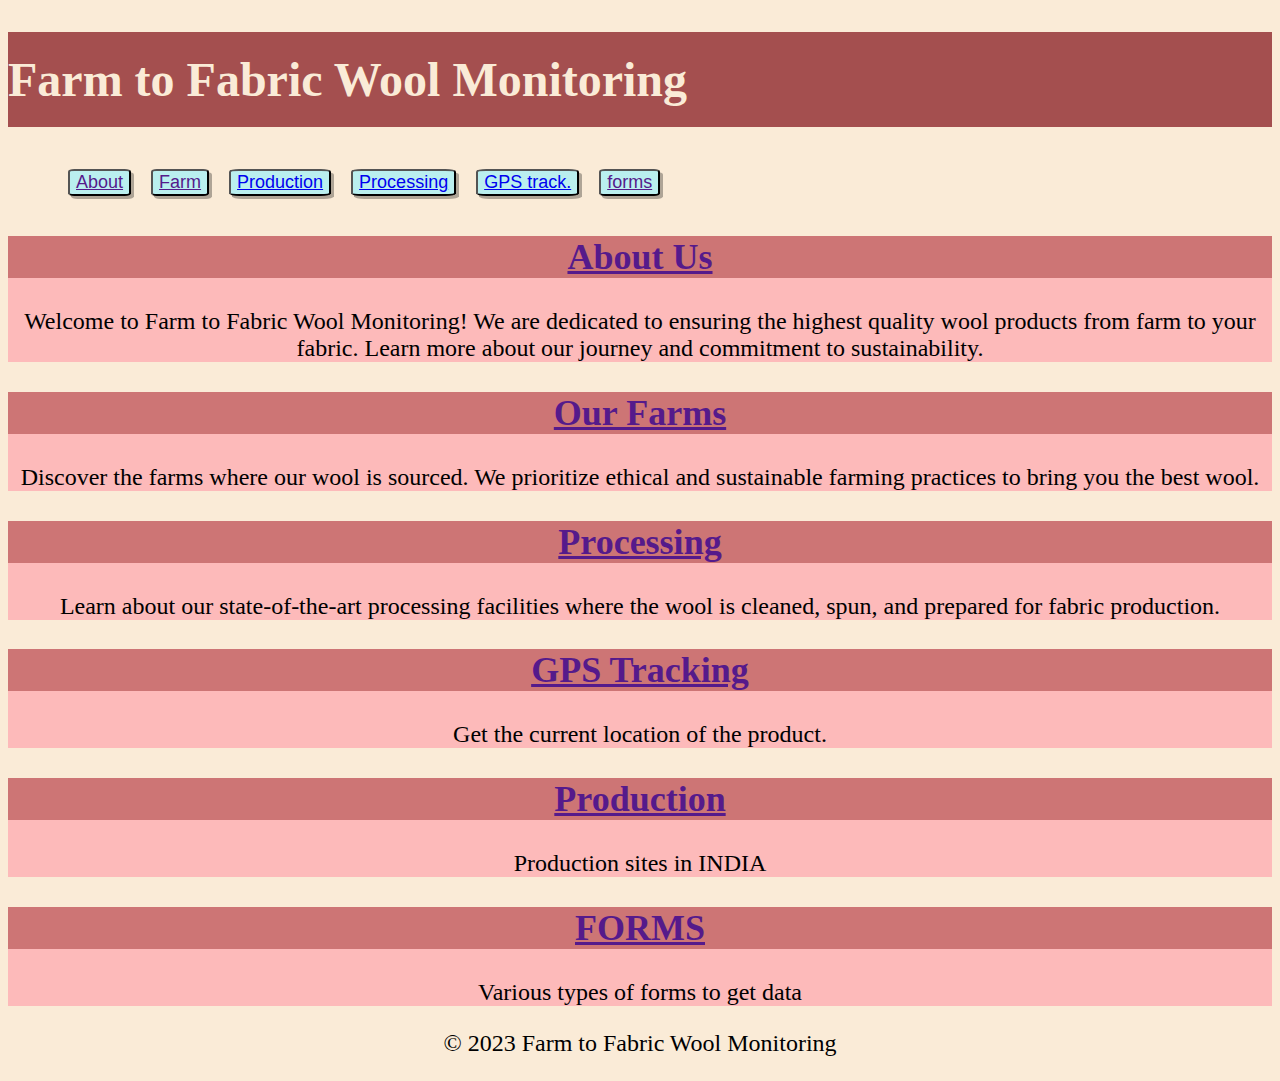
==== index.html @ d4c9396a "Add files via upload" ====
<!DOCTYPE html>
<html lang="en">
<head>
    <meta charset="UTF-8">
    <meta name="viewport" content="width=device-width, initial-scale=1.0">
    <title>Farm to Fabric Wool Monitoring</title>
    <link rel="stylesheet" href="styles.css"> <!-- Link to your CSS file for styling -->
    <style>
        body{
            background-color: antiquewhite;
            background-size: 1000%;
            background-repeat: no-repeat;
            font-size: x-large;
        }
        p{text-align: center;
         }
        
        h2{
            text-align: center;
        }

        @media screen and (max-aspect-ratio: 9/16) {
            body {
                
                background-size: 10000%;
                background-repeat: no-repeat;
           }
        }
        @media screen and (min-aspect-ratio: 16/9) {
      body {
            
            background-size: 1000%;
            background-repeat: no-repeat;
           }
        }
        @media screen and (min-aspect-ratio: 1/1) {
      body {
  
        background-size: 350%;
        background-repeat: no-repeat;
           }
        }
        @media screen and (min-aspect-ratio: 4/3) {
      body {
      
        background-size: 300%;
        background-repeat: no-repeat;
           }
        }

        button{
           
             background-color: rgb(186, 239, 239);
             margin-right: 40px;
             margin: auto;
             border-radius: 10%;
             box-shadow: 3px 3px 0px rgba(0, 0, 0, 0.3);
           
        }

        .button-container{
            
            display: flex;
            margin: 10px;
            
        }

        #headd{
            color: antiquewhite;
            background-color: rgb(164, 79, 79);
            margin: 10px , 10px , 10px; 
            padding-top: 20px;
            padding-bottom: 20px;
            font-family: cursive;
            
        }


    </style>
   
    
     
</head>
<body>
    <header>
        <h1 id="headd">Farm to Fabric Wool Monitoring</h1>
        <nav>
            <ul class="button-container">
                <button style="font-size:large;margin: 10px;" ><a href="">About</a></button>
                <button style="font-size:large;margin: 10px;"><a href="">Farm</a></button>
                <button style="font-size:large;margin: 10px;"><a href="./wool.jpg">Production </a></button>
                <button style="font-size:large;margin: 10px;"><a href="./process.jpg">Processing</a></button>
                <button style="font-size:large;margin: 10px;"><a href="./frontback.html">GPS track.</a></button>
                <button style="font-size:large;margin: 10px;"><a href="">forms</a></button>
            </ul>
        </nav>
    </header>
    <div id="s1">
    <section id="about" style="background-color: rgb(253, 186, 186);">
        <h2 style="font-family: cursive;background-color: rgb(205, 117, 117);"><a href="">About Us</a></h2>
        <p>Welcome to Farm to Fabric Wool Monitoring! We are dedicated to ensuring the highest quality wool products from farm to your fabric. Learn more about our journey and commitment to sustainability.</p>
    </section></div>
    <div id="s2">
    <section id="farm" style="background-color: rgb(253, 186, 186);">
        <h2 style="font-family: cursive;background-color: rgb(205, 117, 117);"><a href="">Our Farms</a></h2>
        <p>Discover the farms where our wool is sourced. We prioritize ethical and sustainable farming practices to bring you the best wool.</p>
    </section></div>
    <div id="s3">
    <section id="processing" style="background-color: rgb(253, 186, 186);">
        <h2 style="font-family: cursive;background-color: rgb(205, 117, 117);"><a href="">Processing</a></h2>
        <p>Learn about our state-of-the-art processing facilities where the wool is cleaned, spun, and prepared for fabric production.</p>
    </section></div>
    <div id="s4">
    <section id="fabric"style="background-color: rgb(253, 186, 186);">
        <h2 style="font-family: cursive;background-color: rgb(205, 117, 117);"><a href="">GPS Tracking</a></h2>
        <p>Get the current location of the product.</p>
    </section></div>
    <div id="s5">
    <section id="Production" style="background-color: rgb(253, 186, 186);">
        <h2 style="font-family: cursive;background-color: rgb(205, 117, 117);"><a href="">Production</a></h2>
        <p>Production sites in INDIA</p></div>
    <div id="s6">
    <section id="formms" style="background-color: rgb(253, 186, 186);">
        <h2 style="font-family: cursive;background-color: rgb(205, 117, 117);"><a href="">FORMS</a></h2>
        <p>Various types of forms to get data</p></div>
    </section>

    <footer>
        <p>&copy; 2023 Farm to Fabric Wool Monitoring</p>
    </footer>
</body>
</html>
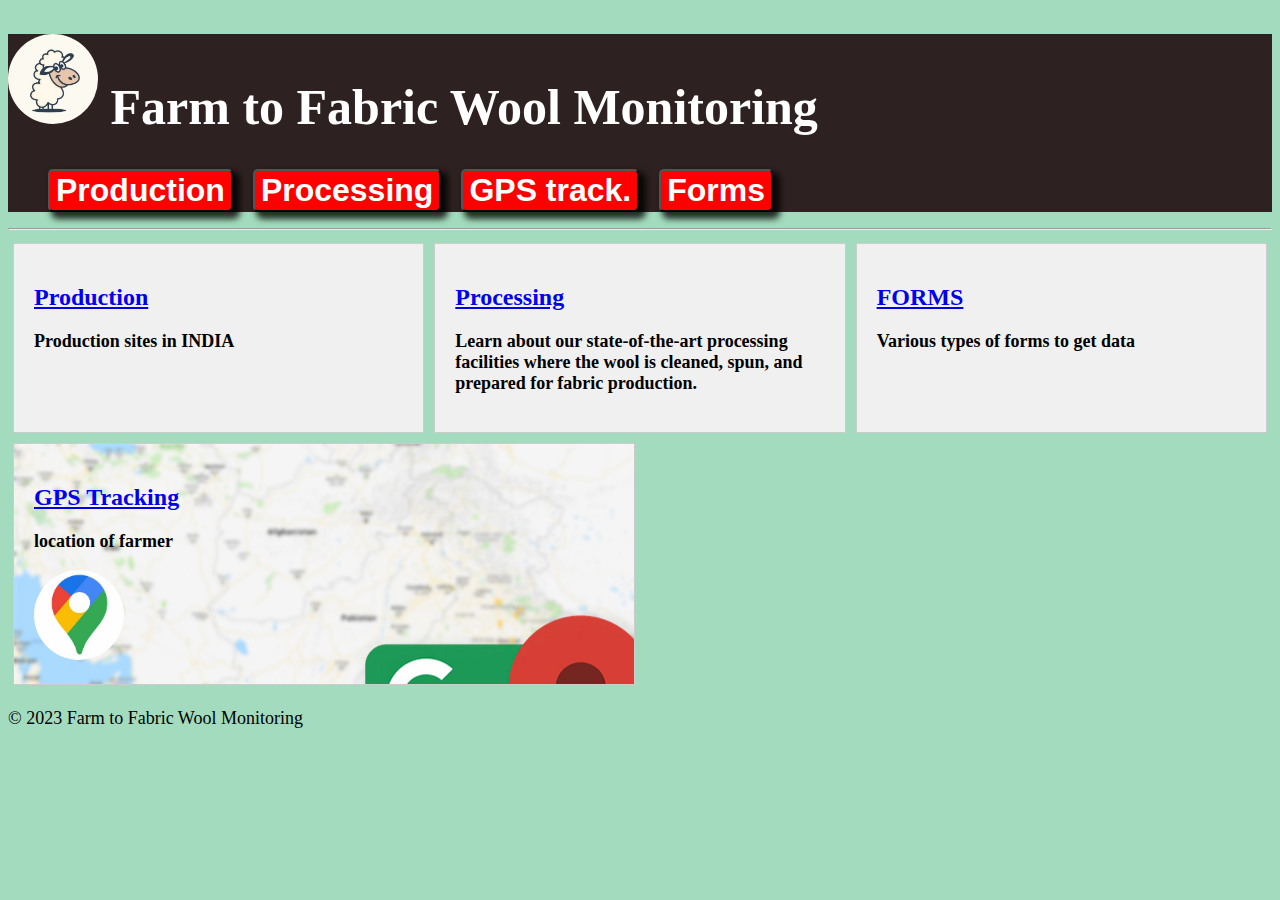
==== commit e2a45eb9: "Add files via upload" ====
--- a/index.html
+++ b/index.html
@@ -4,127 +4,165 @@
     <meta charset="UTF-8">
     <meta name="viewport" content="width=device-width, initial-scale=1.0">
     <title>Farm to Fabric Wool Monitoring</title>
-    <link rel="stylesheet" href="styles.css"> <!-- Link to your CSS file for styling -->
+   
+    <script src="./script.js"> </script>   
     <style>
         body{
-            background-color: antiquewhite;
-            background-size: 1000%;
+            
+            background-color: rgba(70, 183, 123, 0.5);
             background-repeat: no-repeat;
-            font-size: x-large;
+            background-size: 1500px;
         }
-        p{text-align: center;
-         }
-        
-        h2{
-            text-align: center;
+        nav ul {
+            list-style-type: none;
         }
 
-        @media screen and (max-aspect-ratio: 9/16) {
-            body {
-                
-                background-size: 10000%;
-                background-repeat: no-repeat;
-           }
-        }
-        @media screen and (min-aspect-ratio: 16/9) {
-      body {
-            
-            background-size: 1000%;
-            background-repeat: no-repeat;
-           }
-        }
-        @media screen and (min-aspect-ratio: 1/1) {
-      body {
-  
-        background-size: 350%;
-        background-repeat: no-repeat;
-           }
-        }
-        @media screen and (min-aspect-ratio: 4/3) {
-      body {
-      
-        background-size: 300%;
-        background-repeat: no-repeat;
-           }
+        nav ul li {
+            display: inline;
+            margin-right: 20px;
         }
 
-        button{
-           
-             background-color: rgb(186, 239, 239);
-             margin-right: 40px;
-             margin: auto;
-             border-radius: 10%;
-             box-shadow: 3px 3px 0px rgba(0, 0, 0, 0.3);
-           
+        nav a {
+            text-decoration:currentColor;
+            color: #fff;
+            font-weight: bold;
+                }
+
+        #button_container{
+            display: flex;
         }
 
-        .button-container{
+        #logo{
             
-            display: flex;
-            margin: 10px;
+            position: relative;
+            top: 0;
+            right: 0;
+            border-radius: 100%;
+            height: 90px;
+        }
+
+        #gps {
+            border-radius: 100%;
+            height: 90px;
             
         }
 
-        #headd{
-            color: antiquewhite;
-            background-color: rgb(164, 79, 79);
-            margin: 10px , 10px , 10px; 
-            padding-top: 20px;
-            padding-bottom: 20px;
-            font-family: cursive;
-            
+       
+
+        .card-container1 {
+            display: flex;
+            justify-content: space-between; 
         }
 
+        
+        .card {
+            width: calc(50% - 10px); 
+            margin: 5px; 
+            background-color: #f0f0f0;
+            border: 1px solid #ccc;
+            padding: 20px;
+            box-sizing: border-box;
+        }
+
+        h2{
+            color: black;
+        }
+
+        p{
+            font-size: large;
+        }
+
+        
 
     </style>
-   
-    
-     
 </head>
 <body>
-    <header>
-        <h1 id="headd">Farm to Fabric Wool Monitoring</h1>
-        <nav>
-            <ul class="button-container">
-                <button style="font-size:large;margin: 10px;" ><a href="">About</a></button>
-                <button style="font-size:large;margin: 10px;"><a href="">Farm</a></button>
-                <button style="font-size:large;margin: 10px;"><a href="./wool.jpg">Production </a></button>
-                <button style="font-size:large;margin: 10px;"><a href="./process.jpg">Processing</a></button>
-                <button style="font-size:large;margin: 10px;"><a href="./frontback.html">GPS track.</a></button>
-                <button style="font-size:large;margin: 10px;"><a href="">forms</a></button>
-            </ul>
+    <script>function initMap() {
+        const map = new google.maps.Map(document.getElementById('map'), {
+            center: {lat: -34.397, lng: 150.644},
+            zoom: 8
+        });
+    
+        // Simulated GPS data (replace with real data)
+        const gpsCoordinates = [
+            {lat: -34.397, lng: 150.644},
+            {lat: -34.297, lng: 150.744},
+            // Add more coordinates as needed
+        ];
+    
+        let currentIndex = 0;
+    
+        function updateMarker() {
+            const coords = gpsCoordinates[currentIndex];
+            const marker = new google.maps.Marker({
+                position: coords,
+                map: map,
+                title: `Latitude: ${coords.lat}, Longitude: ${coords.lng}`
+            });
+    
+            map.setCenter(coords);
+    
+            currentIndex++;
+            if (currentIndex >= gpsCoordinates.length) {
+                currentIndex = 0;
+            }
+    
+            setTimeout(() => {
+                marker.setMap(null);
+                updateMarker();
+            }, 2000); // Update every 2 seconds
+        }
+    
+        updateMarker();
+    }
+
+
+    </script>
+    
+    
+ 
+        <nav id="left" class="column" style="background-color: rgb(46, 33, 33);color: #fff;" >
+			<h1 id="headd" style="font-size:50px ;"> <img id="logo" src="./logoo.jpg">
+                Farm to Fabric Wool Monitoring</h1>
+			<ul id="button_container">
+				
+				<li><button class="but1" style="font-size:xx-large;border-radius: 5px;background-color: red;color: white;box-shadow: 5px 5px 6px 2px rgba(0,0,0,.8)" ><a href="./wool.jpg"><b>Production</b> </a></button></li>
+				<li><button class="but2" style="font-size:xx-large;border-radius: 5px;background-color: red;color: white;box-shadow: 5px 5px 6px 2px rgba(0,0,0,.8)"><a href="./process.jpg"><b>Processing</b></a></button></li>
+				<li><button class="but3" style="font-size:xx-large;border-radius: 5px;background-color: red;color: white;box-shadow: 5px 5px 6px 2px rgba(0,0,0,.8)"><a href="./lo.html"><b>GPS track.</b></a></button></li>
+				<li><button class="but4" style="font-size:xx-large;border-radius: 5px;background-color: red;color: white;box-shadow: 5px 5px 6px 2px rgba(0,0,0,.8)"><a href="all form.html"><b>Forms</b></a></button></li>
+			</ul>
         </nav>
-    </header>
-    <div id="s1">
-    <section id="about" style="background-color: rgb(253, 186, 186);">
-        <h2 style="font-family: cursive;background-color: rgb(205, 117, 117);"><a href="">About Us</a></h2>
-        <p>Welcome to Farm to Fabric Wool Monitoring! We are dedicated to ensuring the highest quality wool products from farm to your fabric. Learn more about our journey and commitment to sustainability.</p>
-    </section></div>
-    <div id="s2">
-    <section id="farm" style="background-color: rgb(253, 186, 186);">
-        <h2 style="font-family: cursive;background-color: rgb(205, 117, 117);"><a href="">Our Farms</a></h2>
-        <p>Discover the farms where our wool is sourced. We prioritize ethical and sustainable farming practices to bring you the best wool.</p>
-    </section></div>
-    <div id="s3">
-    <section id="processing" style="background-color: rgb(253, 186, 186);">
-        <h2 style="font-family: cursive;background-color: rgb(205, 117, 117);"><a href="">Processing</a></h2>
-        <p>Learn about our state-of-the-art processing facilities where the wool is cleaned, spun, and prepared for fabric production.</p>
-    </section></div>
-    <div id="s4">
-    <section id="fabric"style="background-color: rgb(253, 186, 186);">
-        <h2 style="font-family: cursive;background-color: rgb(205, 117, 117);"><a href="">GPS Tracking</a></h2>
-        <p>Get the current location of the product.</p>
-    </section></div>
-    <div id="s5">
-    <section id="Production" style="background-color: rgb(253, 186, 186);">
-        <h2 style="font-family: cursive;background-color: rgb(205, 117, 117);"><a href="">Production</a></h2>
-        <p>Production sites in INDIA</p></div>
-    <div id="s6">
-    <section id="formms" style="background-color: rgb(253, 186, 186);">
-        <h2 style="font-family: cursive;background-color: rgb(205, 117, 117);"><a href="">FORMS</a></h2>
-        <p>Various types of forms to get data</p></div>
-    </section>
+        <hr >
+   
+         <div class="card-container1">
+                <div class="card" >
+                    <h2 style="font-family: cursive;"><a href="./wool.jpg">Production</a></h2>
+                    <p><b>Production sites in INDIA</b></p>
+                    
+                </div>
+                <div class="card" >
+                    <h2 style="font-family: cursive;"><a href="./process.jpg">Processing</a></h2>
+                    <p><b>Learn about our state-of-the-art processing facilities where the wool is cleaned, spun, and prepared for fabric production.</b></p>
+                    
+                </div>
+               
+                <div class="card">
+                    <h2 style="font-family: cursive;"><a href="all form.html">FORMS</a></h2>
+                    <p><b>Various types of forms to get data</b></p>
+                </div>
+         </div>
 
+         <div class="card-container1">
+            <div class="card" style="background-image: url(./Google-Maps.jpg);">
+                <h2 style="font-family: cursive;"><a href="./lo.html">GPS Tracking</a></h2>
+                <p><b>location of farmer</b></p>
+                <img id="gps" src="./OIP.jpeg">
+            </div>
+
+         </div>
+
+    
+  
     <footer>
         <p>&copy; 2023 Farm to Fabric Wool Monitoring</p>
     </footer>
